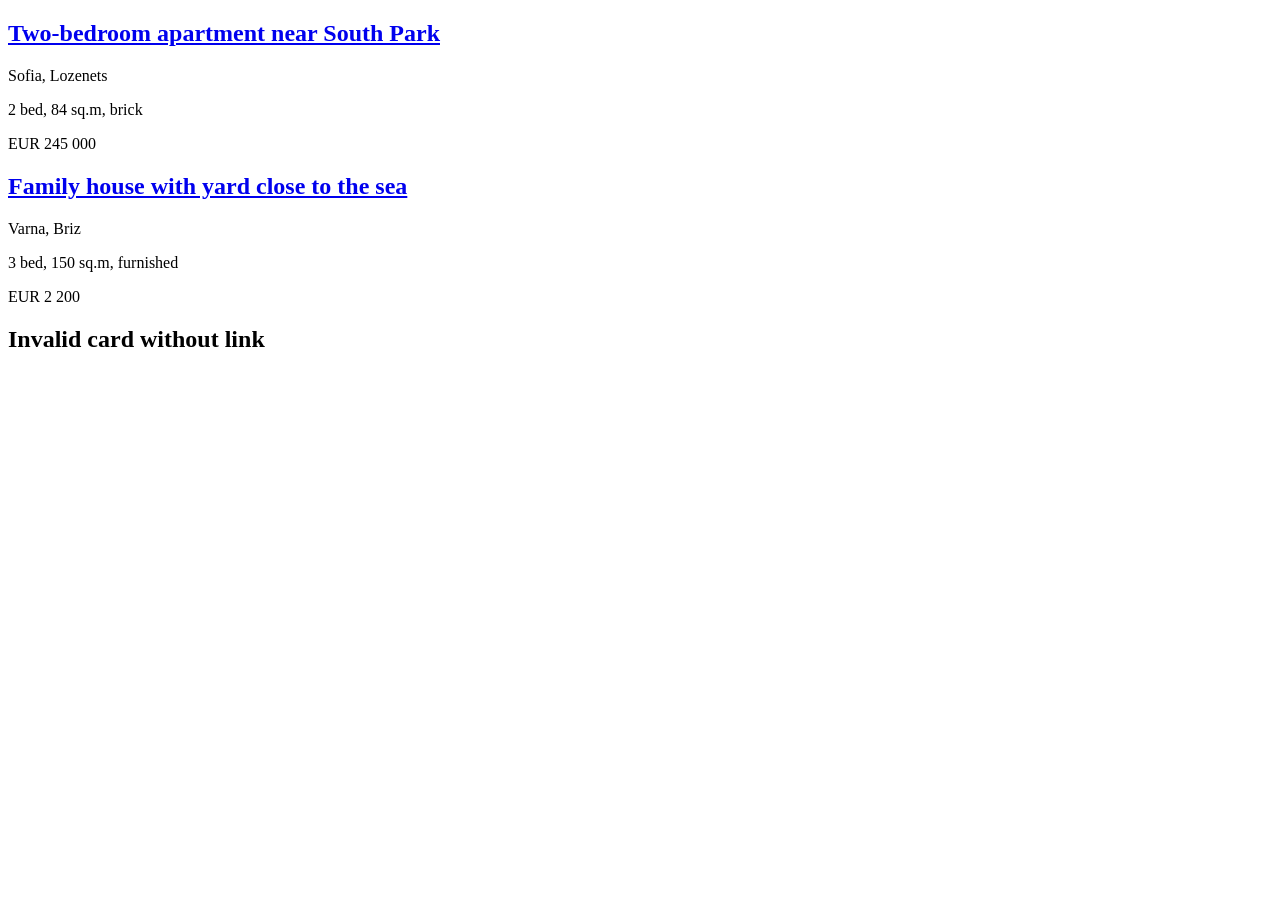
==== tests/fixtures/imot_search_sample.html @ 91bd4c2d "Inital POC" ====
﻿<!DOCTYPE html>
<html lang="en">
  <body>
    <section class="search-results">
      <article data-listing-id="1001">
        <div
          class="listing__card"
          data-offer-type="sale"
          data-property-type="apartment"
        >
          <a class="listing__link" href="/pcgi/imot.cgi?act=5&adv=1a1001">
            <h2 class="listing__title">Two-bedroom apartment near South Park</h2>
          </a>
          <p class="listing__location">Sofia, Lozenets</p>
          <p class="listing__meta">2 bed, 84 sq.m, brick</p>
          <p class="listing__price">EUR 245 000</p>
          <time datetime="2026-06-22T07:15:00+03:00"></time>
        </div>
      </article>

      <article data-listing-id="1002">
        <div
          class="listing__card"
          data-offer-type="rent"
          data-property-type="house"
        >
          <a class="listing__link" href="/pcgi/imot.cgi?act=5&adv=1a1002">
            <h2 class="listing__title">Family house with yard close to the sea</h2>
          </a>
          <p class="listing__location">Varna, Briz</p>
          <p class="listing__meta">3 bed, 150 sq.m, furnished</p>
          <p class="listing__price">EUR 2 200</p>
          <time datetime="2026-06-22T08:30:00+03:00"></time>
        </div>
      </article>

      <article data-listing-id="missing-link">
        <div class="listing__card">
          <h2 class="listing__title">Invalid card without link</h2>
        </div>
      </article>
    </section>
  </body>
</html>
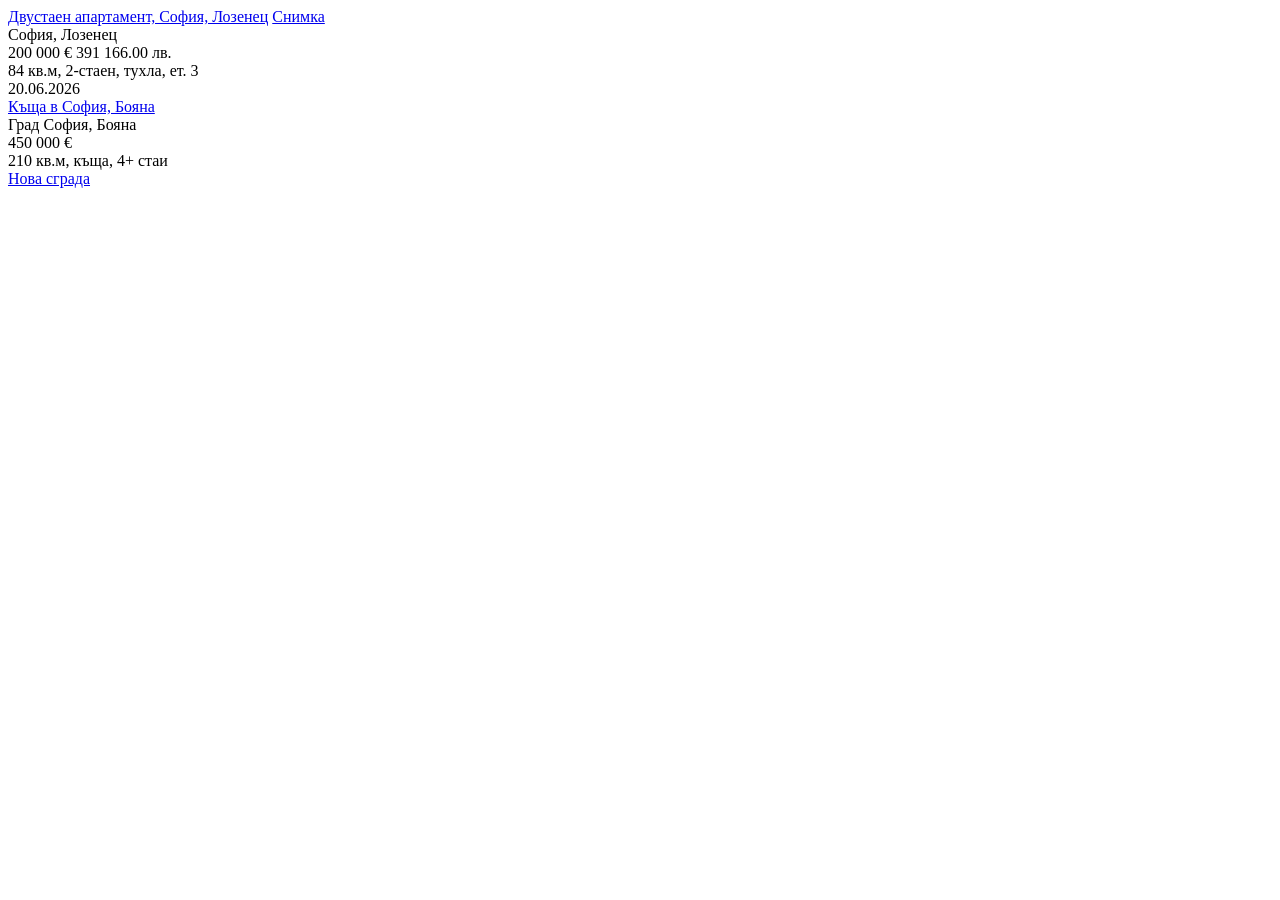
==== commit 9c8fc011: "Adding the email sending functionality" ====
--- a/tests/fixtures/imot_search_sample.html
+++ b/tests/fixtures/imot_search_sample.html
@@ -1,44 +1,26 @@
-﻿<!DOCTYPE html>
-<html lang="en">
+﻿<!doctype html>
+<html lang="bg">
   <body>
-    <section class="search-results">
-      <article data-listing-id="1001">
-        <div
-          class="listing__card"
-          data-offer-type="sale"
-          data-property-type="apartment"
-        >
-          <a class="listing__link" href="/pcgi/imot.cgi?act=5&adv=1a1001">
-            <h2 class="listing__title">Two-bedroom apartment near South Park</h2>
-          </a>
-          <p class="listing__location">Sofia, Lozenets</p>
-          <p class="listing__meta">2 bed, 84 sq.m, brick</p>
-          <p class="listing__price">EUR 245 000</p>
-          <time datetime="2026-06-22T07:15:00+03:00"></time>
-        </div>
-      </article>
-
-      <article data-listing-id="1002">
-        <div
-          class="listing__card"
-          data-offer-type="rent"
-          data-property-type="house"
-        >
-          <a class="listing__link" href="/pcgi/imot.cgi?act=5&adv=1a1002">
-            <h2 class="listing__title">Family house with yard close to the sea</h2>
-          </a>
-          <p class="listing__location">Varna, Briz</p>
-          <p class="listing__meta">3 bed, 150 sq.m, furnished</p>
-          <p class="listing__price">EUR 2 200</p>
-          <time datetime="2026-06-22T08:30:00+03:00"></time>
-        </div>
-      </article>
-
-      <article data-listing-id="missing-link">
-        <div class="listing__card">
-          <h2 class="listing__title">Invalid card without link</h2>
-        </div>
-      </article>
-    </section>
+    <div class="ads2023">
+      <div class="offer">
+        <a href="//www.imot.bg/obiava-1b177425523801314-prodava-dvustaen-apartament-grad-sofiya-lozenets-bul-dzheyms-bauchar">Двустаен апартамент, София, Лозенец</a>
+        <a href="//www.imot.bg/obiava-1b177425523801314-prodava-dvustaen-apartament-grad-sofiya-lozenets-bul-dzheyms-bauchar">Снимка</a>
+        <div class="location">София, Лозенец</div>
+        <div class="price">200 000 € 391 166.00 лв.</div>
+        <div class="description">84 кв.м, 2-стаен, тухла, ет. 3</div>
+        <time datetime="2026-06-20T10:00:00+03:00">20.06.2026</time>
+      </div>
+    </div>
+    <div class="ads2023">
+      <div class="offer">
+        <a href="https://www.imot.bg/obiava-1b177425523801315-prodava-kashta-grad-sofiya-boyana" >Къща в София, Бояна</a>
+        <div class="location">Град София, Бояна</div>
+        <div class="price">450 000 €</div>
+        <div class="description">210 кв.м, къща, 4+ стаи</div>
+      </div>
+    </div>
+    <div class="nova-sgrada ads2023">
+      <a href="https://www.imot.bg/obiava-1b177425523801316-prodava-dvustaen-apartament-grad-sofiya-lozenets">Нова сграда</a>
+    </div>
   </body>
 </html>
